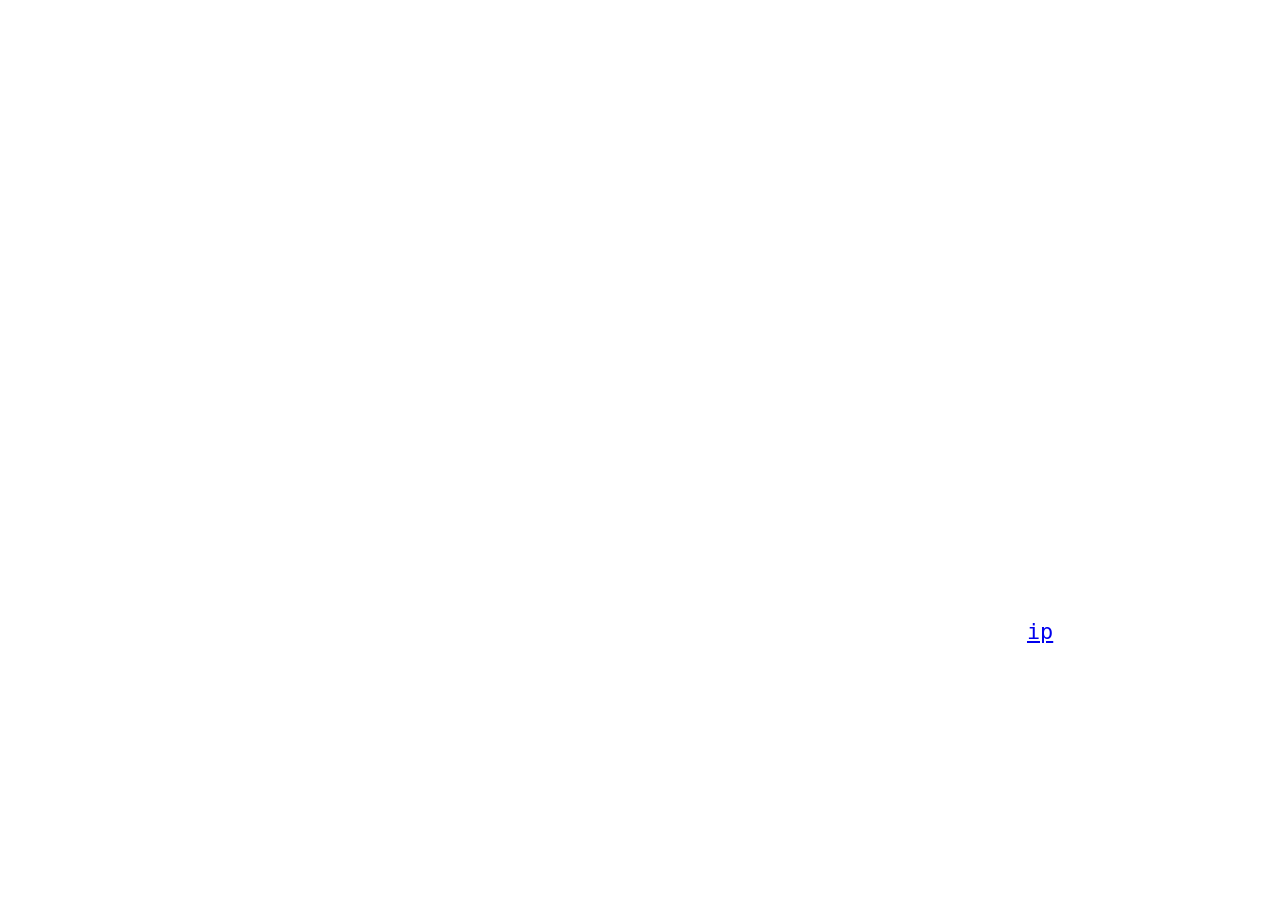
==== public/index.html @ a1baf64c "Initial commit - New repo" ====
<!doctype html>
<html lang="en">

<head>
    <meta charset="utf-8">
    <meta name="viewport" content="width=device-width, initial-scale=1">
    <meta name="color-scheme" content="light dark">

    <style>
        :root {
            color-scheme: light dark;
            background: light-dark(#fff, #000);
            font-family: ui-monospace, monospace;
            font-size: clamp(0.875rem, 0.7125rem + 0.8125vw, 1.6875rem);
        }

        .scramble>* {
            position: absolute;
        }

        html, body { overflow: hidden; }
    </style>
</head>

<body>
    <div class="scramble">
        <div>
            <video autoplay loop muted playsinline>
                <source src="/video.mp4" type="video/mp4">
            </video>
        </div>
        <a href="/ip">ip</a>
    </div>
    <script>
        scrambles = document.querySelectorAll('.scramble > *')

        scrambles.forEach(el => {
            el.style.left = (Math.random() * (window.innerWidth - el.offsetWidth)) + 'px'
            el.style.top = (Math.random() * (window.innerHeight - el.offsetHeight)) + 'px'
        })
    </script>
</body>

</html>
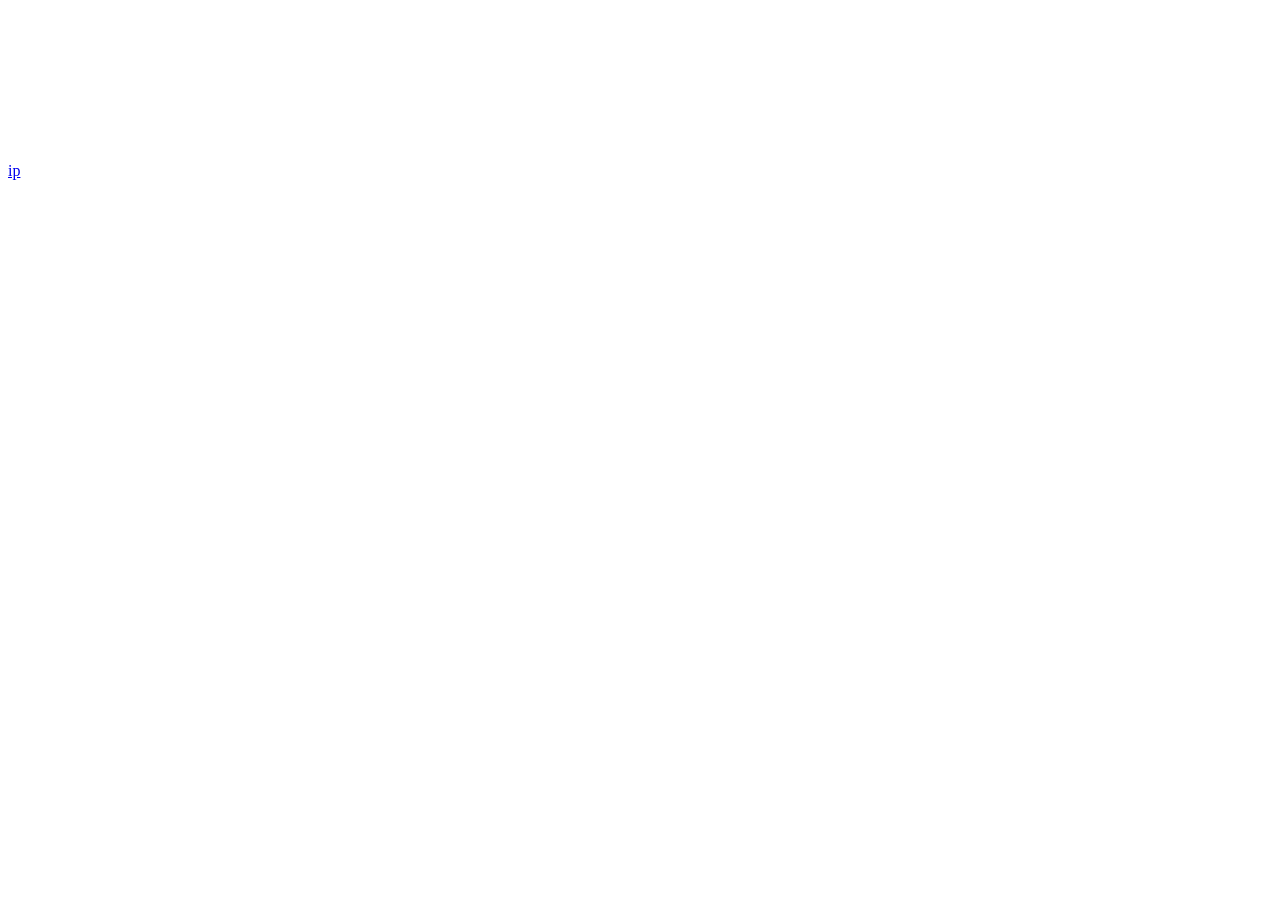
==== commit 432c7cc5: "html improvements - separate javascript into their own files - separate styles into a single style.c" ====
--- a/public/index.html
+++ b/public/index.html
@@ -5,21 +5,7 @@
     <meta charset="utf-8">
     <meta name="viewport" content="width=device-width, initial-scale=1">
     <meta name="color-scheme" content="light dark">
-
-    <style>
-        :root {
-            color-scheme: light dark;
-            background: light-dark(#fff, #000);
-            font-family: ui-monospace, monospace;
-            font-size: clamp(0.875rem, 0.7125rem + 0.8125vw, 1.6875rem);
-        }
-
-        .scramble>* {
-            position: absolute;
-        }
-
-        html, body { overflow: hidden; }
-    </style>
+    <link rel="stylesheet" href="/style.css">
 </head>
 
 <body>
@@ -31,14 +17,7 @@
         </div>
         <a href="/ip">ip</a>
     </div>
-    <script>
-        scrambles = document.querySelectorAll('.scramble > *')
-
-        scrambles.forEach(el => {
-            el.style.left = (Math.random() * (window.innerWidth - el.offsetWidth)) + 'px'
-            el.style.top = (Math.random() * (window.innerHeight - el.offsetHeight)) + 'px'
-        })
-    </script>
+    <script src="/script.js"></script>
 </body>
 
 </html>
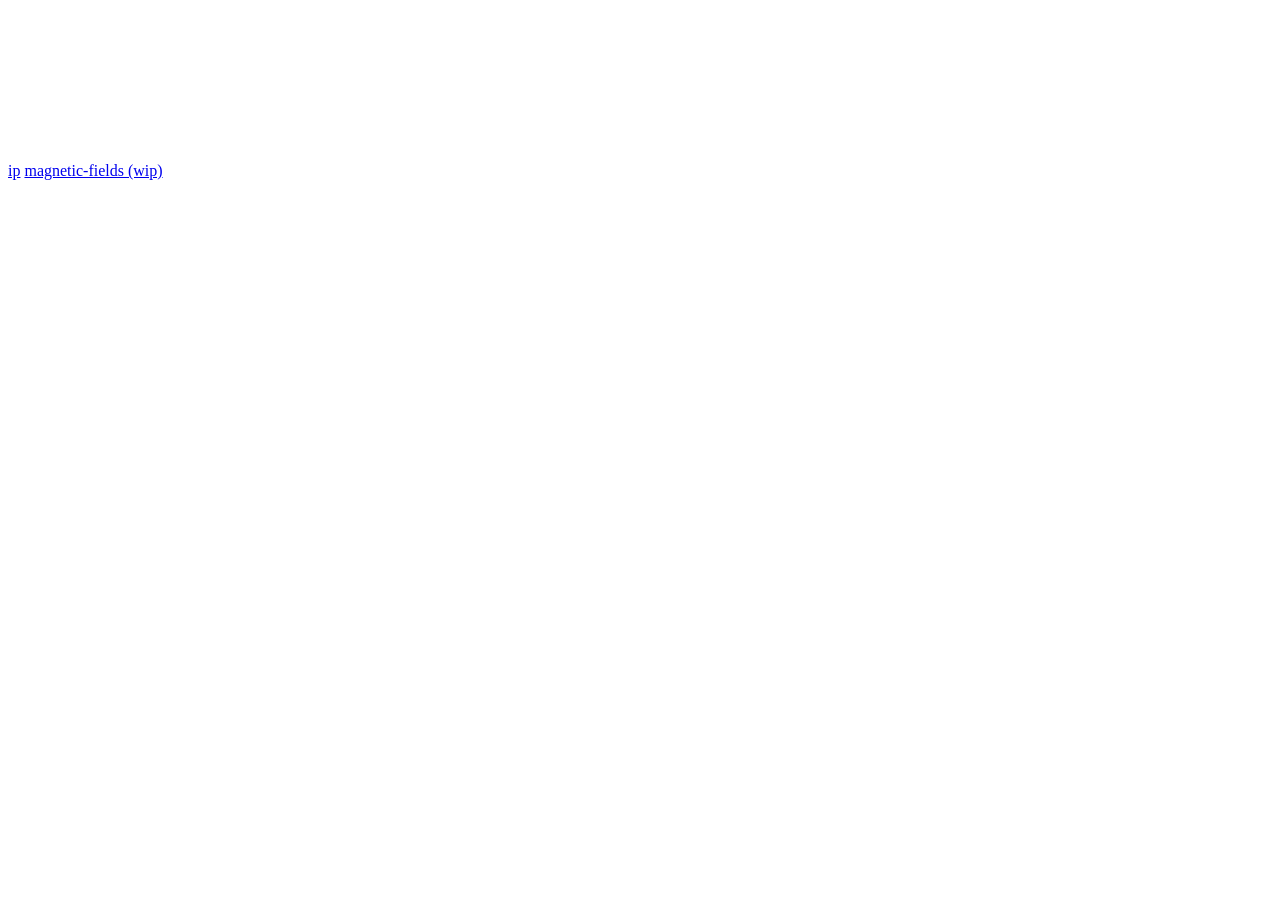
==== commit d15d5aee: "Add emscripten build to Dockerfile - add emscripten/wasm glue in public/magnetic-field/index.html - " ====
--- a/public/index.html
+++ b/public/index.html
@@ -16,6 +16,7 @@
             </video>
         </div>
         <a href="/ip">ip</a>
+        <a href="/magnetic-field">magnetic-fields (wip)</a>
     </div>
     <script src="/script.js"></script>
 </body>
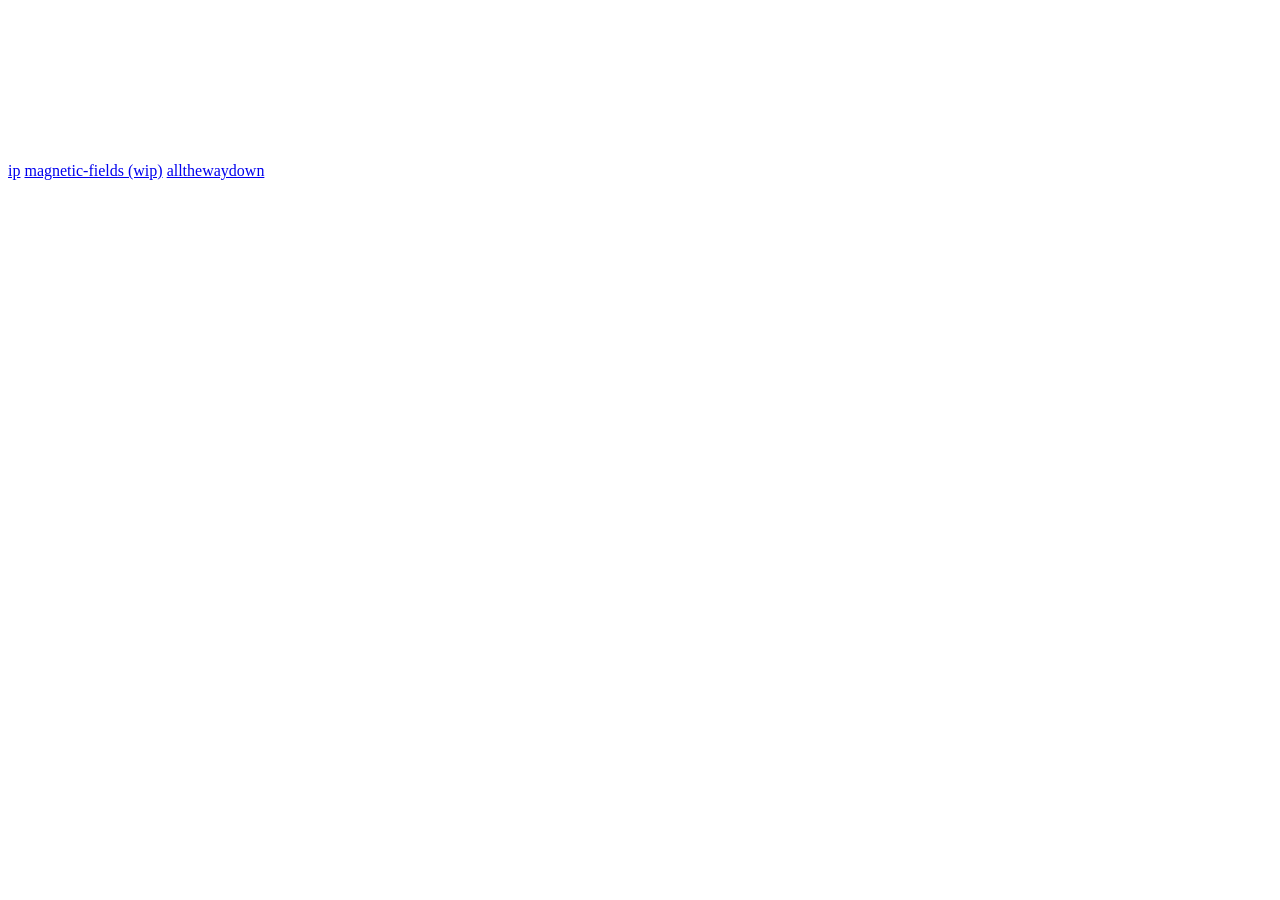
==== commit 25ce11d0: "Add public/turtle" ====
--- a/public/index.html
+++ b/public/index.html
@@ -17,6 +17,7 @@
         </div>
         <a href="/ip">ip</a>
         <a href="/magnetic-field">magnetic-fields (wip)</a>
+        <a href="/turtle">allthewaydown</a>
     </div>
     <script src="/script.js"></script>
 </body>
